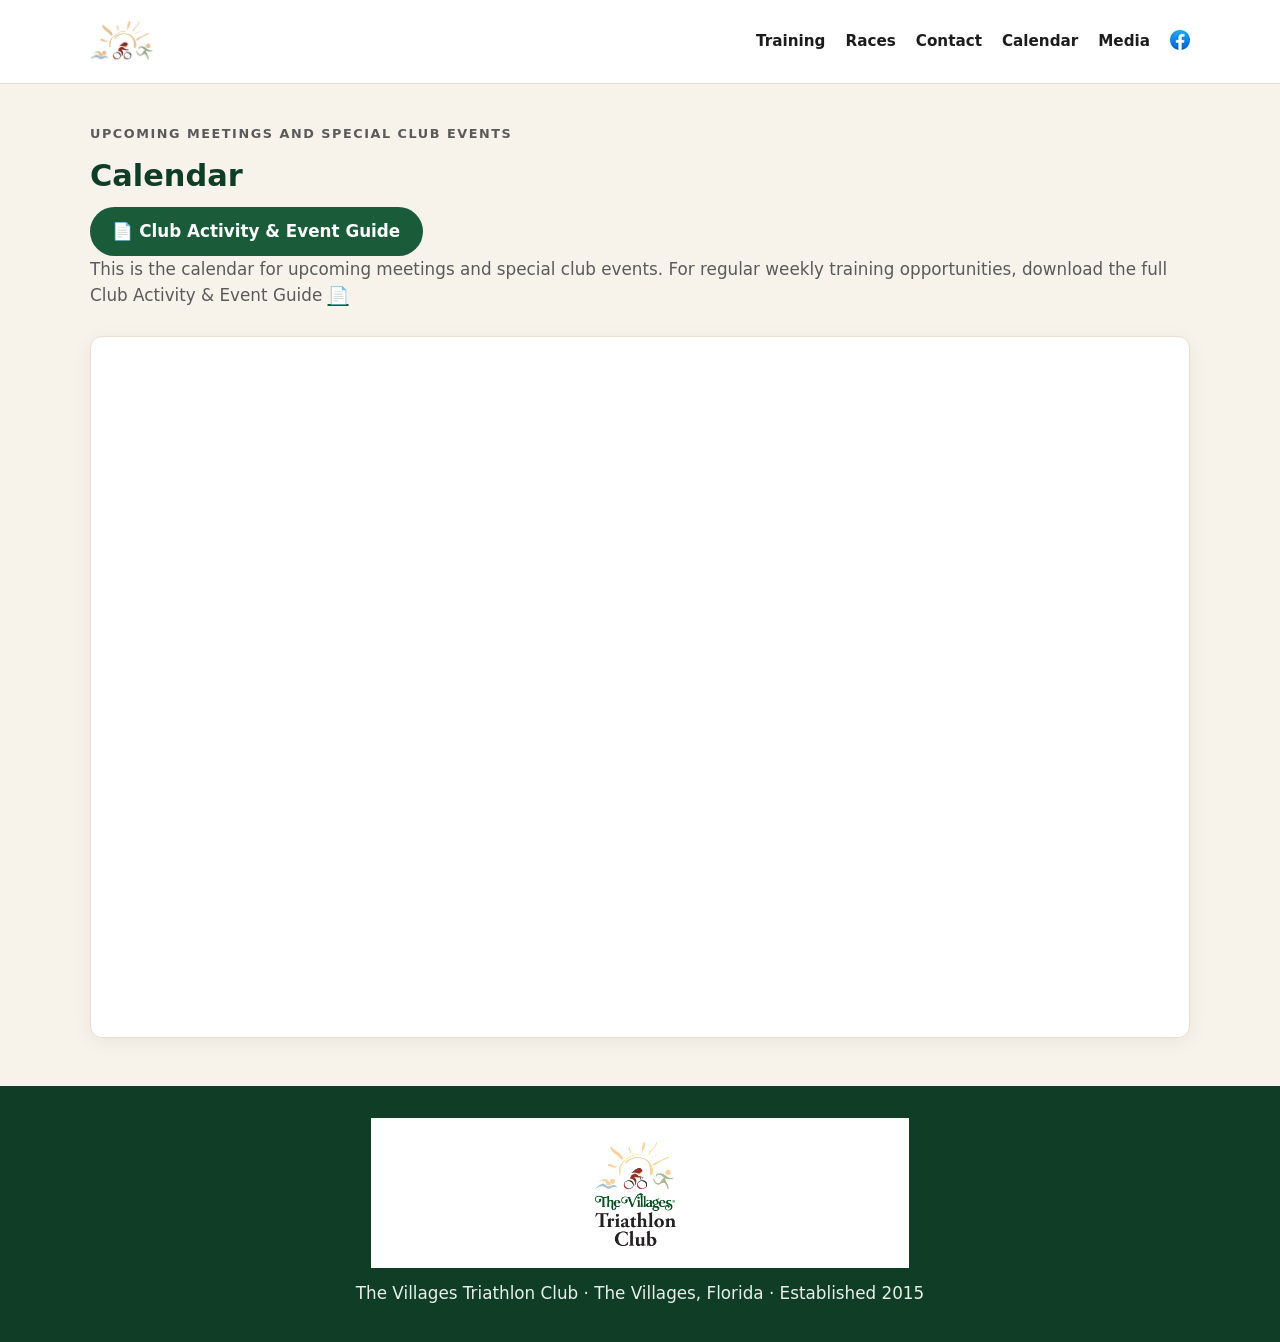
==== calendar.html @ 44f104b5 "Add establishment year to footer text" ====
<!DOCTYPE html>
<html lang="en">
<head>
  <meta charset="UTF-8">
  <meta name="viewport" content="width=device-width, initial-scale=1.0">
  <title>Calendar – The Villages Triathlon Club</title>
  <meta name="description" content="Calendar of The Villages Triathlon Club events and meetings">
  <link rel="stylesheet" href="styles.css">
  <link rel="icon" href="trilogo1.jpg" type="image/jpeg">
  <style>
    .calendar-section {
      padding: 2.5rem 0 3rem;
    }
    .calendar-section h1 {
      font-size: 1.9rem;
      margin: 0 0 0.5rem;
      color: var(--green-dark);
    }
    .calendar-wrapper {
      background: #fff;
      border: 1px solid var(--border);
      border-radius: var(--radius);
      box-shadow: var(--shadow);
      overflow: hidden;
      margin-top: 1.25rem;
    }
    .calendar-wrapper iframe {
      display: block;
      width: 100%;
      height: 700px;
      border: 0;
    }
    @media (max-width: 700px) {
      .calendar-wrapper iframe {
        height: 600px;
      }
    }
  </style>
</head>
<body>
  <header class="site-header">
    <div class="container header-inner">
      <a href="index.html" class="logo-link">
        <img src="trilogo1.jpg" alt="The Villages Triathlon Club logo" class="logo" width="180" height="180">
      </a>
<nav class="main-nav">
  <a href="index.html#schedule">Training</a>
  <a href="index.html#races">Races</a>
  <a href="index.html#contact">Contact</a>
  <a href="calendar.html">Calendar</a>
  <a href="media.html">Media</a>
  <a href="https://www.facebook.com/groups/670058983139397/" target="_blank" rel="noopener" class="facebook-link" title="Join us on Facebook">
      <img src="facebook.jfif" alt="Facebook" height="20" width="20">
  </a>
</nav>

    </div>
  </header>

  <main>
    <section class="calendar-section">
      <div class="container">
        <p class="eyebrow">UPCOMING MEETINGS AND SPECIAL CLUB EVENTS</p>
        <h1>Calendar</h1>

    <p class="section-note">

      <a href="https://raw.githubusercontent.com/thevillagestriclub/thevillagestriclub.github.io/main/Club%20Activity%20and%20Event%20Guide.docx" class="btn">📄 Club Activity &amp; Event Guide</a>
          
      <BR>     
      This is the calendar for upcoming meetings and special club events. 
      For regular weekly training opportunities, download the full Club Activity &amp; Event Guide
      <a href="https://raw.githubusercontent.com/thevillagestriclub/thevillagestriclub.github.io/main/Club%20Activity%20and%20Event%20Guide.docx">📄</a>
 
      </br> 

            
        <div class="calendar-wrapper">
          <!-- Google Calendar embed – Agenda / Schedule view -->
          <iframe 
            src="https://calendar.google.com/calendar/embed?height=700&wkst=1&ctz=America%2FNew_York&showPrint=0&mode=AGENDA&src=thevillagestriclub%40gmail.com&color=%231a5c3a"
            style="border:0" 
            width="100%" 
            height="700" 
            frameborder="0" 
            scrolling="no">
          </iframe>
        </div>
      </div>
    </section>
  </main>

  <footer class="site-footer">
    <div class="container">
      <img src="thevillagestriathlonclublogo.jpg" alt="" class="footer-logo">
      <p>The Villages Triathlon Club · The Villages, Florida · Established 2015</p>
    </div>
  </footer>
</body>
</html>
---- styles.css ----
/* The Villages Triathlon Club – simple static styles */

:root {
  --green: #1a5c3a;
  --green-dark: #0f3d26;
  --gold: #c9a06a;
  --sand: #f7f3eb;
  --ink: #1c1c1c;
  --muted: #5a5a5a;
  --card: #ffffff;
  --border: #e6dfd2;
  --radius: 12px;
  --shadow: 0 4px 20px rgba(0, 0, 0, 0.06);
  --max: 1100px;
}

*,
*::before,
*::after {
  box-sizing: border-box;
}

html {
  scroll-behavior: smooth;
}

body {
  margin: 0;
  font-family: system-ui, -apple-system, "Segoe UI", Roboto, "Helvetica Neue", Arial, sans-serif;
  color: var(--ink);
  background: var(--sand);
  line-height: 1.55;
  font-size: 1.05rem;
}

img {
  max-width: 100%;
  height: auto;
  display: block;
}

a {
  color: var(--green);
  text-decoration-thickness: 1.5px;
  text-underline-offset: 3px;
}

a:hover {
  color: var(--green-dark);
}

.container {
  width: min(100% - 2rem, var(--max));
  margin-inline: auto;
}

/* Header */
.site-header {
  background: #fff;
  border-bottom: 1px solid var(--border);
  position: sticky;
  top: 0;
  z-index: 10;
}

.header-inner {
  display: flex;
  align-items: center;
  justify-content: space-between;
  gap: 1rem;
  padding: 0.6rem 0;
}

.logo {
  width: 64px;
  height: 64px;
  object-fit: contain;
}

.main-nav {
  display: flex;
  gap: 1.25rem;
  flex-wrap: wrap;
}

.main-nav a {
  font-weight: 600;
  text-decoration: none;
  color: var(--ink);
  font-size: 0.95rem;
}

.main-nav a:hover {
  color: var(--green);
}

/* Hero */
.hero {
  padding: 3rem 0 2.5rem;
  text-align: center;
  background: linear-gradient(180deg, #fff 0%, var(--sand) 100%);
}

.eyebrow {
  font-size: 0.8rem;
  letter-spacing: 0.12em;
  text-transform: uppercase;
  color: var(--muted);
  margin: 0 0 0.5rem;
  font-weight: 600;
}

.hero h1 {
  font-size: clamp(2.2rem, 5vw, 3.4rem);
  margin: 0 0 0.6rem;
  line-height: 1.15;
  color: var(--green-dark);
}

.lede {
  max-width: 32rem;
  margin: 0 auto 1.5rem;
  color: var(--muted);
  font-size: 1.15rem;
}

.btn {
  display: inline-block;
  background: var(--green);
  color: #fff !important;
  padding: 0.7rem 1.4rem;
  border-radius: 999px;
  font-weight: 600;
  text-decoration: none;
  transition: background 0.15s ease;
}

.btn:hover {
  background: var(--green-dark);
}

/* Schedule */
.schedule {
  padding: 2.5rem 0 3rem;
}

.schedule h2,
.races h2,
.contact h2 {
  font-size: 1.75rem;
  margin: 0 0 0.35rem;
  color: var(--green-dark);
}

.section-note {
  color: var(--muted);
  margin: 0 0 1.75rem;
}

.day-grid {
  display: grid;
  grid-template-columns: repeat(auto-fill, minmax(280px, 1fr));
  gap: 1.25rem;
}

.day-card {
  background: var(--card);
  border: 1px solid var(--border);
  border-radius: var(--radius);
  padding: 1.25rem 1.35rem;
  box-shadow: var(--shadow);
}

.day-card h3 {
  margin: 0 0 0.9rem;
  font-size: 1.15rem;
  color: var(--green);
  border-bottom: 2px solid var(--gold);
  padding-bottom: 0.4rem;
  display: inline-block;
}

.activity-list {
  list-style: none;
  margin: 0;
  padding: 0;
  display: flex;
  flex-direction: column;
  gap: 1.1rem;
}

.activity-list li {
  display: flex;
  flex-direction: column;
  gap: 0.15rem;
}

.time {
  font-size: 0.85rem;
  font-weight: 700;
  color: var(--gold);
  letter-spacing: 0.02em;
}

.activity-list strong {
  font-size: 1.05rem;
}

.detail,
.lead {
  font-size: 0.9rem;
  color: var(--muted);
}

.run-note {
  margin-top: 2rem;
  background: #fff;
  border: 1px solid var(--border);
  border-radius: var(--radius);
  padding: 1.25rem 1.5rem;
}

.run-note h3 {
  margin: 0 0 0.4rem;
  color: var(--green);
}

.run-note p {
  margin: 0.35rem 0;
}

.contacts {
  font-size: 0.95rem;
  color: var(--muted);
}

/* Races */
.races {
  padding: 2.5rem 0;
  background: #fff;
  border-block: 1px solid var(--border);
}

.race-highlights {
  display: grid;
  grid-template-columns: repeat(auto-fit, minmax(260px, 1fr));
  gap: 1rem;
  margin-bottom: 1.5rem;
}

.race-card {
  background: var(--sand);
  border-radius: var(--radius);
  padding: 1.1rem 1.25rem;
  display: flex;
  flex-direction: column;
  gap: 0.25rem;
}

.race-date {
  font-size: 0.85rem;
  font-weight: 700;
  color: var(--green);
}

.location,
.member {
  font-size: 0.9rem;
  color: var(--muted);
}

.more-races {
  color: var(--muted);
  font-size: 0.95rem;
  margin: 0;
}

/* Contact */
.contact {
  padding: 2.5rem 0 3rem;
}

.contact-grid {
  display: grid;
  grid-template-columns: repeat(auto-fill, minmax(240px, 1fr));
  gap: 1rem;
  margin-bottom: 1.5rem;
}

.contact-card {
  background: var(--card);
  border: 1px solid var(--border);
  border-radius: var(--radius);
  padding: 1.15rem 1.25rem;
  box-shadow: var(--shadow);
}

.contact-card h3 {
  margin: 0 0 0.4rem;
  font-size: 0.95rem;
  color: var(--green);
  text-transform: uppercase;
  letter-spacing: 0.04em;
}

.contact-card p {
  margin: 0.2rem 0;
}

.contact-card a {
  display: block;
  font-weight: 600;
  margin: 0.15rem 0;
}

.role {
  font-size: 0.88rem;
  color: var(--muted);
}

.volunteer-note {
  font-size: 0.95rem;
  color: var(--muted);
  background: #fff;
  border: 1px dashed var(--border);
  border-radius: var(--radius);
  padding: 1rem 1.25rem;
}

/* Footer */
.site-footer {
  background: var(--green-dark);
  color: #e8f0ea;
  text-align: center;
  padding: 2rem 0;
}

.footer-logo {
  width: 538px;
  height: 150px;
  max-width: 100%;   /* keeps it from overflowing on small screens */
  height: auto;      /* maintains aspect ratio if you only set width */
  margin: 0 auto 0.75rem;
  filter: brightness(1.1);
  display: block;
}

.site-footer p {
  margin: 0.25rem 0;
}

.site-footer .small {
  font-size: 0.85rem;
  opacity: 0.8;
}

/* Mobile tweaks */
@media (max-width: 600px) {
  .header-inner {
    flex-direction: column;
    align-items: flex-start;
  }

  .logo {
    width: 56px;
    height: 56px;
  }

  .hero {
    padding: 2rem 0;
  }

  .day-grid {
    grid-template-columns: 1fr;
  }
}

/* ===== Hero side-by-side layout ===== */
.hero-grid {
  display: grid;
  grid-template-columns: 1fr 1fr;
  gap: 2.5rem;
  align-items: center;
}

.hero-photo img {
  width: 100%;
  height: auto;
  border-radius: 12px;
  box-shadow: 0 4px 20px rgba(0,0,0,0.08);
  display: block;
}

.hero-text {
  text-align: left;
}

/* Stack on phones */
@media (max-width: 700px) {
  .hero-grid {
    grid-template-columns: 1fr;
    gap: 1.5rem;
  }
  .hero-text {
    text-align: center;
  }
}/* ===== Hero side-by-side layout ===== */
.hero-grid {
  display: grid;
  grid-template-columns: 1fr 1fr;
  gap: 2.5rem;
  align-items: center;
}

.hero-photo img {
  width: 100%;
  height: auto;
  border-radius: 12px;
  box-shadow: 0 4px 20px rgba(0,0,0,0.08);
  display: block;
}

.hero-text {
  text-align: left;
}

/* Stack on phones */
@media (max-width: 700px) {
  .hero-grid {
    grid-template-columns: 1fr;
    gap: 1.5rem;
  }
  .hero-text {
    text-align: center;
  }
}
/* Make section titles land just below the sticky header */
#schedule,
#races,
#contact {
  scroll-margin-top: 90px;   /* adjust this number if needed */
}

/* Make the Running section columns line up in the middle */
#running .hero-grid {
  align-items: center;
}

#running .run-note {
  margin-top: 0;          /* removes any extra top spacing */
  height: fit-content;    /* keeps the box only as tall as its content */
}


/* ===== Simple slideshow ===== */
.slideshow {
  position: relative;
  width: 100%;
  height: 320px;          /* adjust height if you like */
  overflow: hidden;
  border-radius: 12px;
  box-shadow: 0 4px 20px rgba(0,0,0,0.08);
}

.slideshow .slide {
  position: absolute;
  top: 0;
  left: 0;
  width: 100%;
  height: 100%;
  object-fit: cover;
  opacity: 0;
  transition: opacity 1s ease-in-out;
}

.slideshow .slide.active {
  opacity: 1;
}
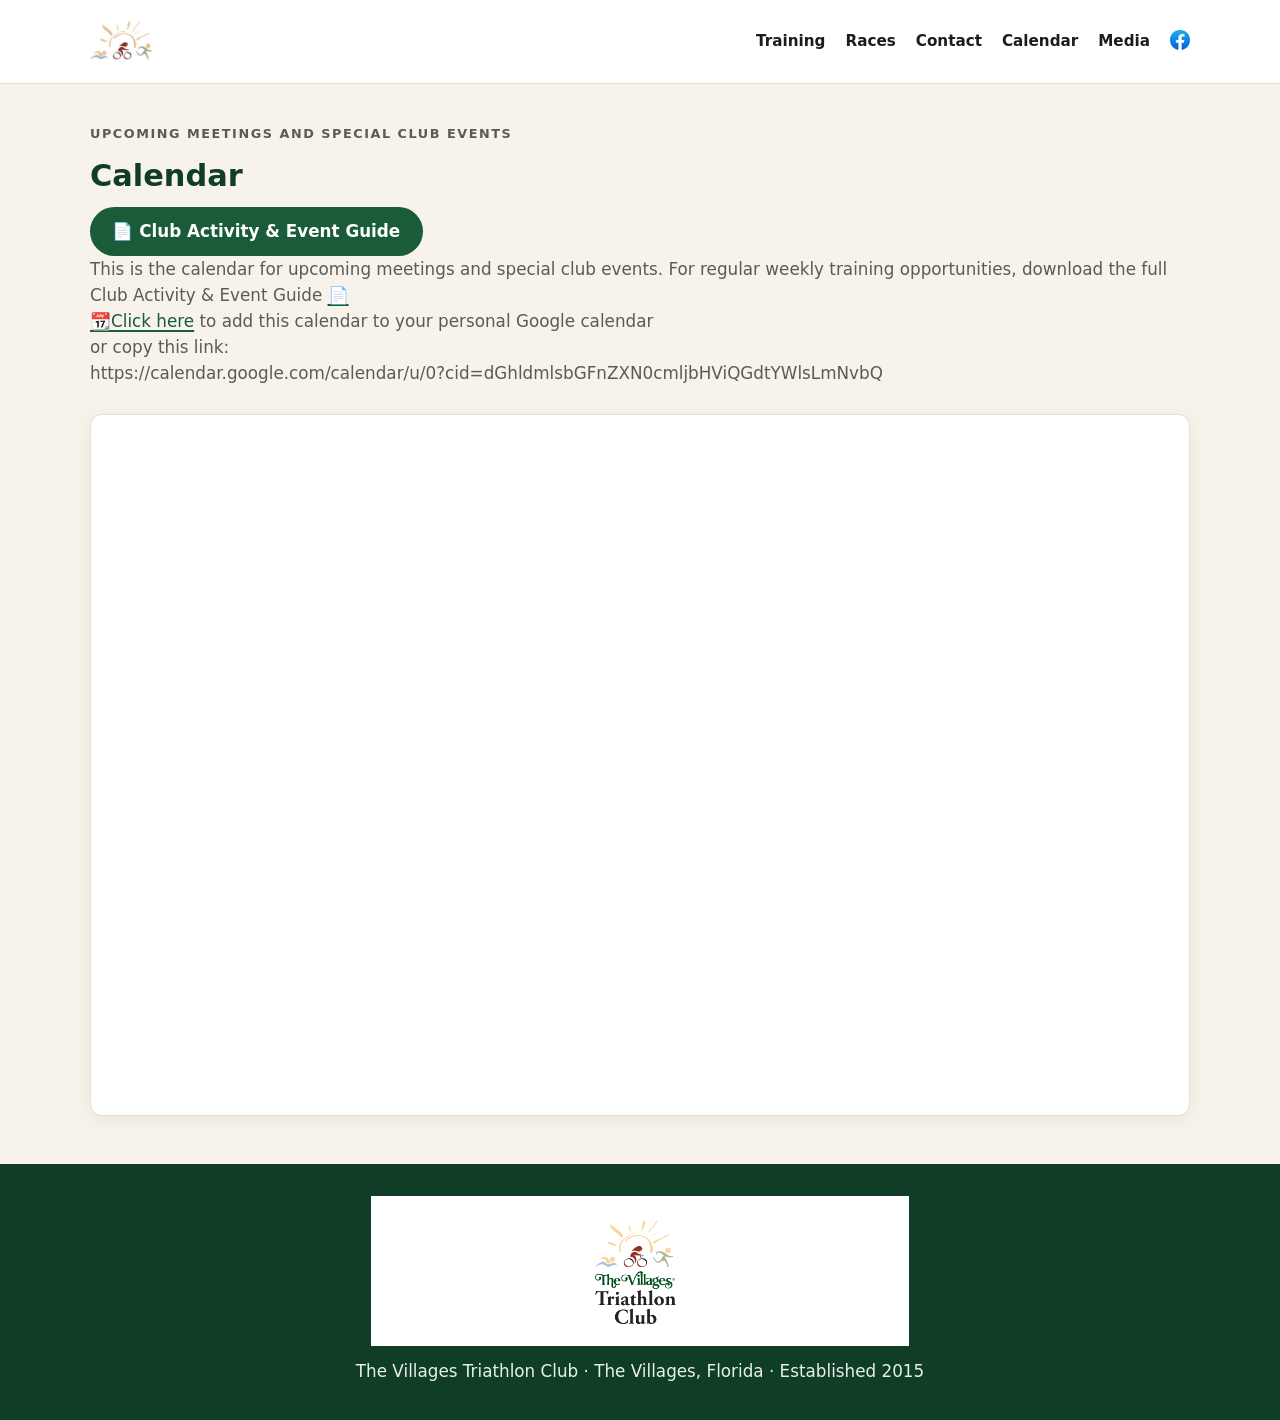
==== commit 5a38b7f5: "Add Google Calendar link to calendar.html Added link to add the calendar to personal Google calendar" ====
--- a/calendar.html
+++ b/calendar.html
@@ -74,6 +74,13 @@
  
       </br> 
 
+        <a href="https://calendar.google.com/calendar/u/0?cid=dGhldmlsbGFnZXN0cmljbHViQGdtYWlsLmNvbQ">📆Click here</a>
+        to add this calendar to your personal Google calendar 
+          
+ 
+        <br> or copy this link: 
+<br>https://calendar.google.com/calendar/u/0?cid=dGhldmlsbGFnZXN0cmljbHViQGdtYWlsLmNvbQ
+
             
         <div class="calendar-wrapper">
           <!-- Google Calendar embed – Agenda / Schedule view -->
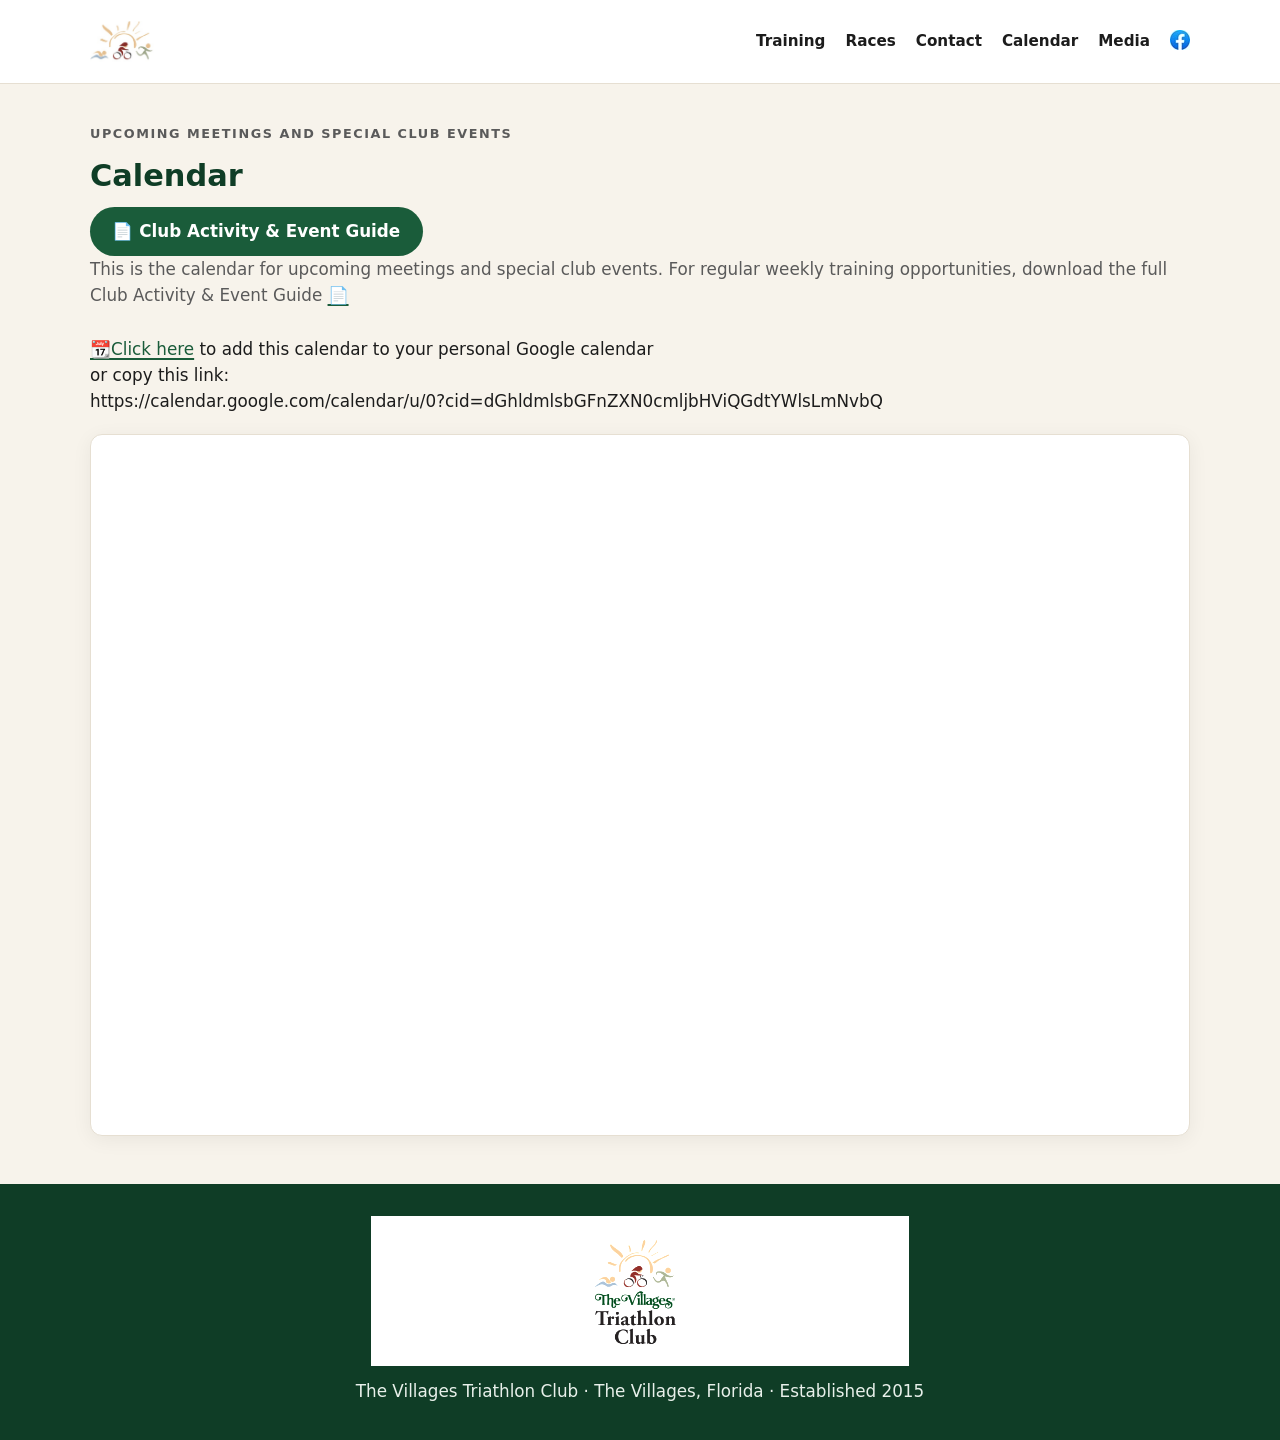
==== commit 95445dee: "Fix Google Calendar link formatting in calendar.html Updated the Google Calendar link and formatting" ====
--- a/calendar.html
+++ b/calendar.html
@@ -73,14 +73,14 @@
       <a href="https://raw.githubusercontent.com/thevillagestriclub/thevillagestriclub.github.io/main/Club%20Activity%20and%20Event%20Guide.docx">📄</a>
  
       </br> 
-
+<p>
         <a href="https://calendar.google.com/calendar/u/0?cid=dGhldmlsbGFnZXN0cmljbHViQGdtYWlsLmNvbQ">📆Click here</a>
         to add this calendar to your personal Google calendar 
           
  
         <br> or copy this link: 
-<br>https://calendar.google.com/calendar/u/0?cid=dGhldmlsbGFnZXN0cmljbHViQGdtYWlsLmNvbQ
-
+<br><i></i>https://calendar.google.com/calendar/u/0?cid=dGhldmlsbGFnZXN0cmljbHViQGdtYWlsLmNvbQ</i>
+</p>
             
         <div class="calendar-wrapper">
           <!-- Google Calendar embed – Agenda / Schedule view -->
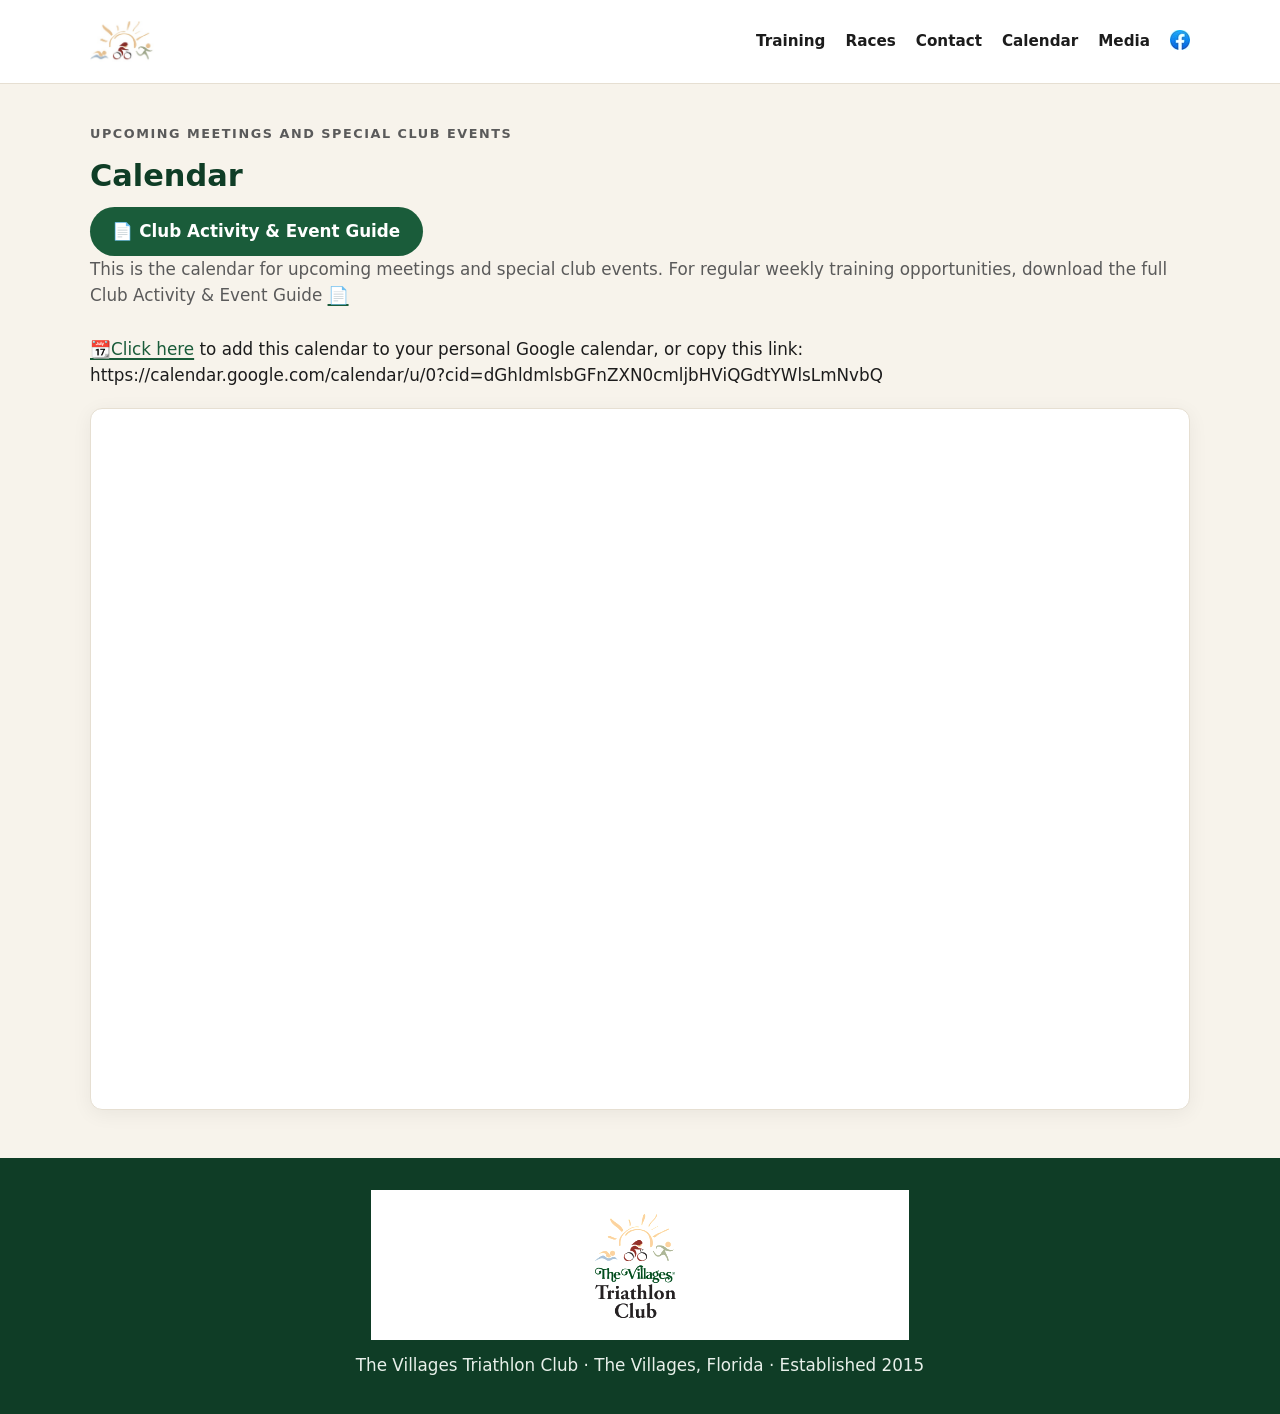
==== commit 3cec287a: "Refactor calendar link text for clarity" ====
--- a/calendar.html
+++ b/calendar.html
@@ -75,10 +75,7 @@
       </br> 
 <p>
         <a href="https://calendar.google.com/calendar/u/0?cid=dGhldmlsbGFnZXN0cmljbHViQGdtYWlsLmNvbQ">📆Click here</a>
-        to add this calendar to your personal Google calendar 
-          
- 
-        <br> or copy this link: 
+        to add this calendar to your personal Google calendar, or copy this link: 
 <br><i></i>https://calendar.google.com/calendar/u/0?cid=dGhldmlsbGFnZXN0cmljbHViQGdtYWlsLmNvbQ</i>
 </p>
             
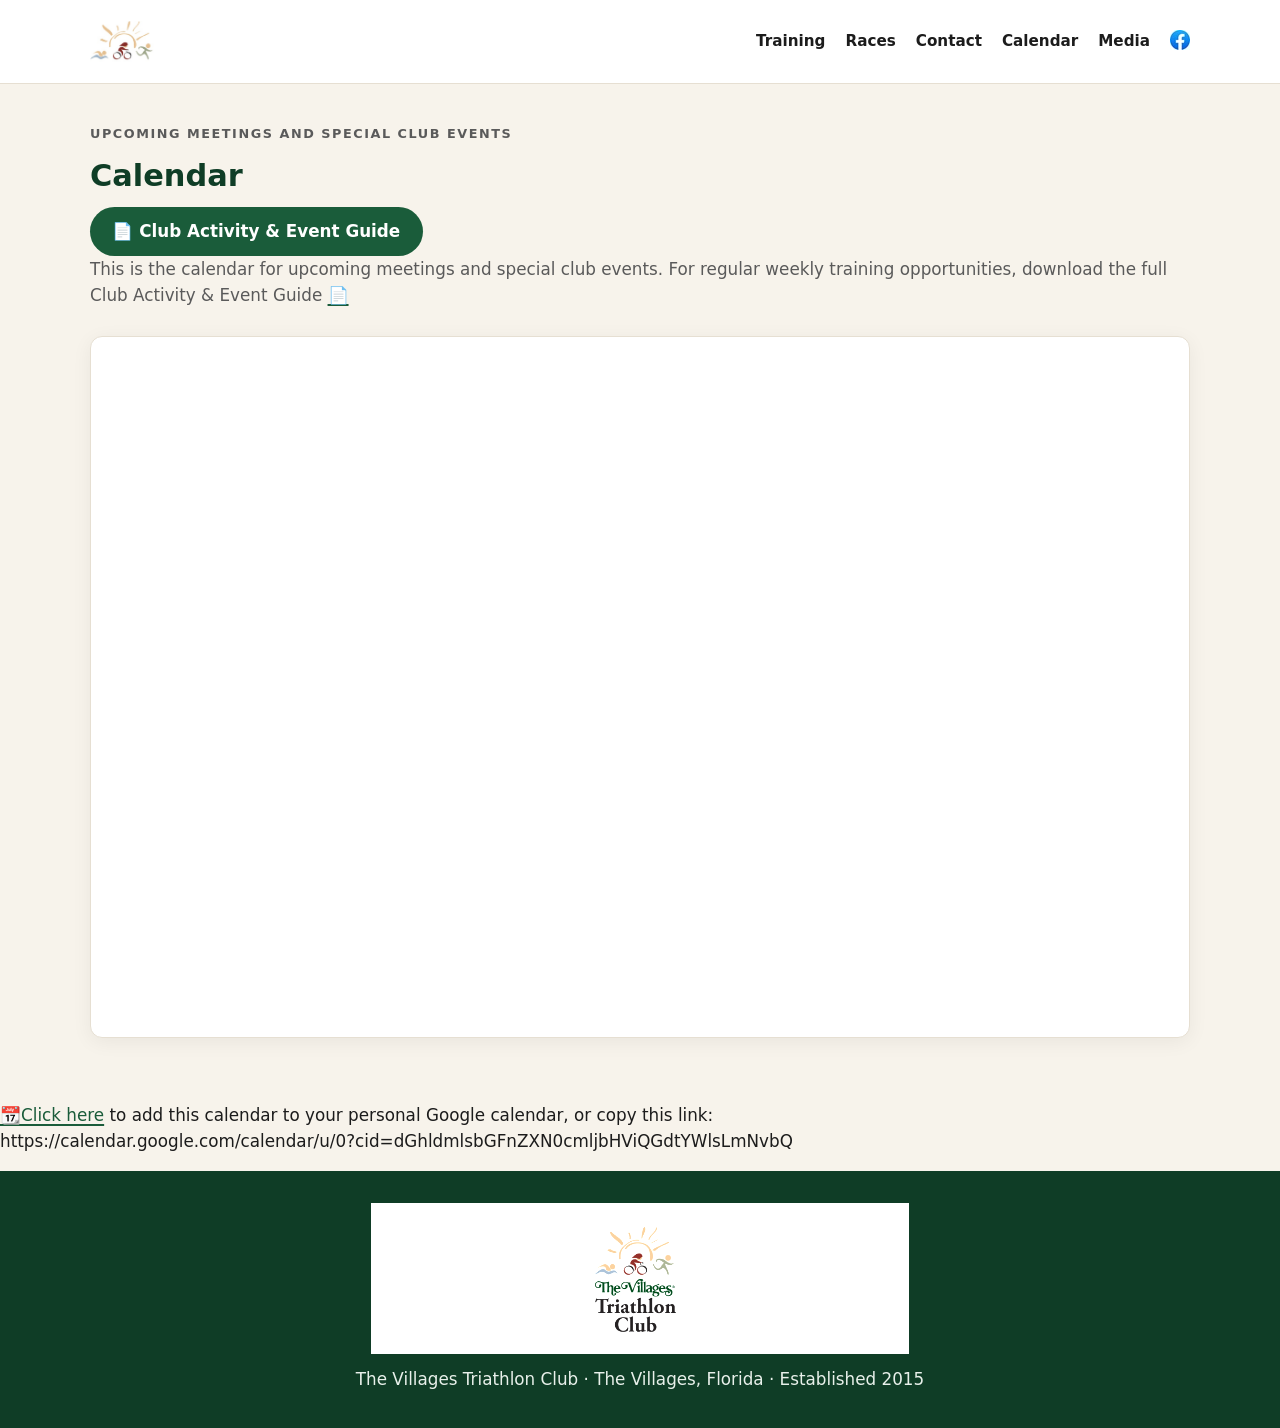
==== commit 66fef730: "Restore Google Calendar link section in calendar.html Reintroduced the link to add the calendar to p" ====
--- a/calendar.html
+++ b/calendar.html
@@ -73,12 +73,7 @@
       <a href="https://raw.githubusercontent.com/thevillagestriclub/thevillagestriclub.github.io/main/Club%20Activity%20and%20Event%20Guide.docx">📄</a>
  
       </br> 
-<p>
-        <a href="https://calendar.google.com/calendar/u/0?cid=dGhldmlsbGFnZXN0cmljbHViQGdtYWlsLmNvbQ">📆Click here</a>
-        to add this calendar to your personal Google calendar, or copy this link: 
-<br><i></i>https://calendar.google.com/calendar/u/0?cid=dGhldmlsbGFnZXN0cmljbHViQGdtYWlsLmNvbQ</i>
-</p>
-            
+           
         <div class="calendar-wrapper">
           <!-- Google Calendar embed – Agenda / Schedule view -->
           <iframe 
@@ -94,6 +89,12 @@
     </section>
   </main>
 
+<p>
+        <a href="https://calendar.google.com/calendar/u/0?cid=dGhldmlsbGFnZXN0cmljbHViQGdtYWlsLmNvbQ">📆Click here</a>
+        to add this calendar to your personal Google calendar, or copy this link: 
+<br><i></i>https://calendar.google.com/calendar/u/0?cid=dGhldmlsbGFnZXN0cmljbHViQGdtYWlsLmNvbQ</i>
+</p>
+  
   <footer class="site-footer">
     <div class="container">
       <img src="thevillagestriathlonclublogo.jpg" alt="" class="footer-logo">
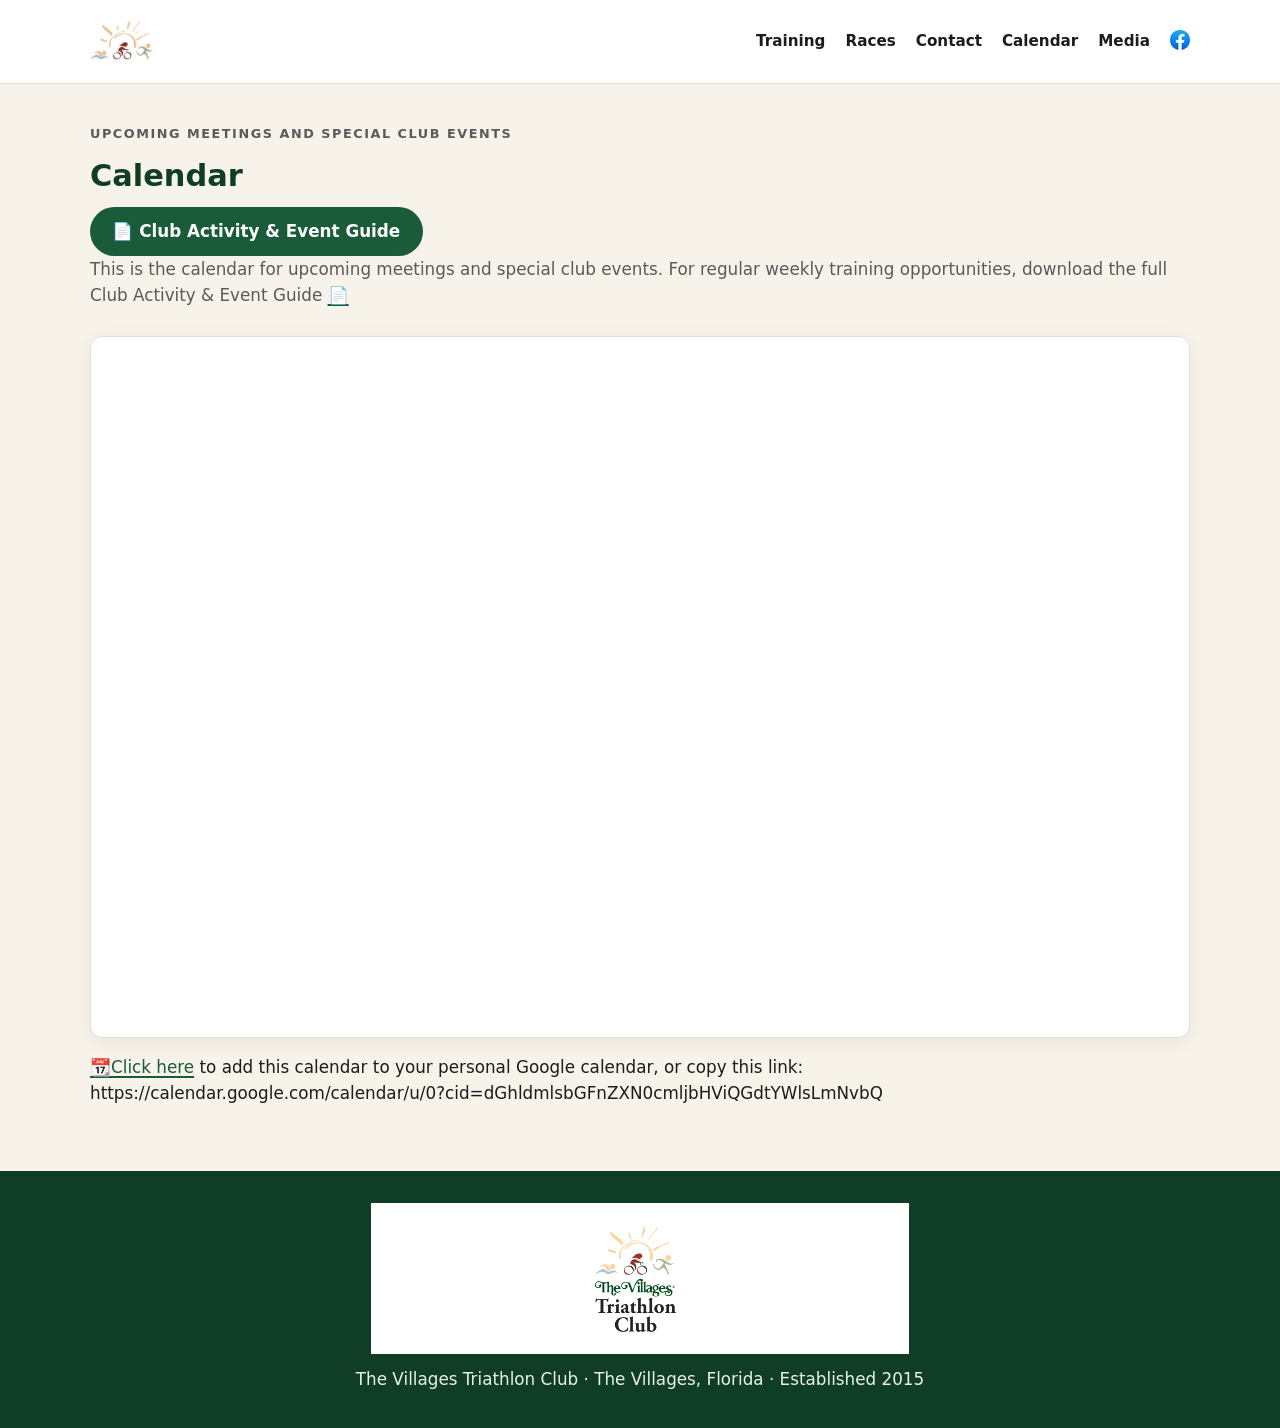
==== commit 6a09a713: "Fix HTML structure by adding missing closing tags Restored closing tags for main and section element" ====
--- a/calendar.html
+++ b/calendar.html
@@ -85,15 +85,16 @@
             scrolling="no">
           </iframe>
         </div>
-      </div>
-    </section>
-  </main>
 
 <p>
         <a href="https://calendar.google.com/calendar/u/0?cid=dGhldmlsbGFnZXN0cmljbHViQGdtYWlsLmNvbQ">📆Click here</a>
         to add this calendar to your personal Google calendar, or copy this link: 
 <br><i></i>https://calendar.google.com/calendar/u/0?cid=dGhldmlsbGFnZXN0cmljbHViQGdtYWlsLmNvbQ</i>
 </p>
+        
+      </div>
+    </section>
+  </main>
   
   <footer class="site-footer">
     <div class="container">
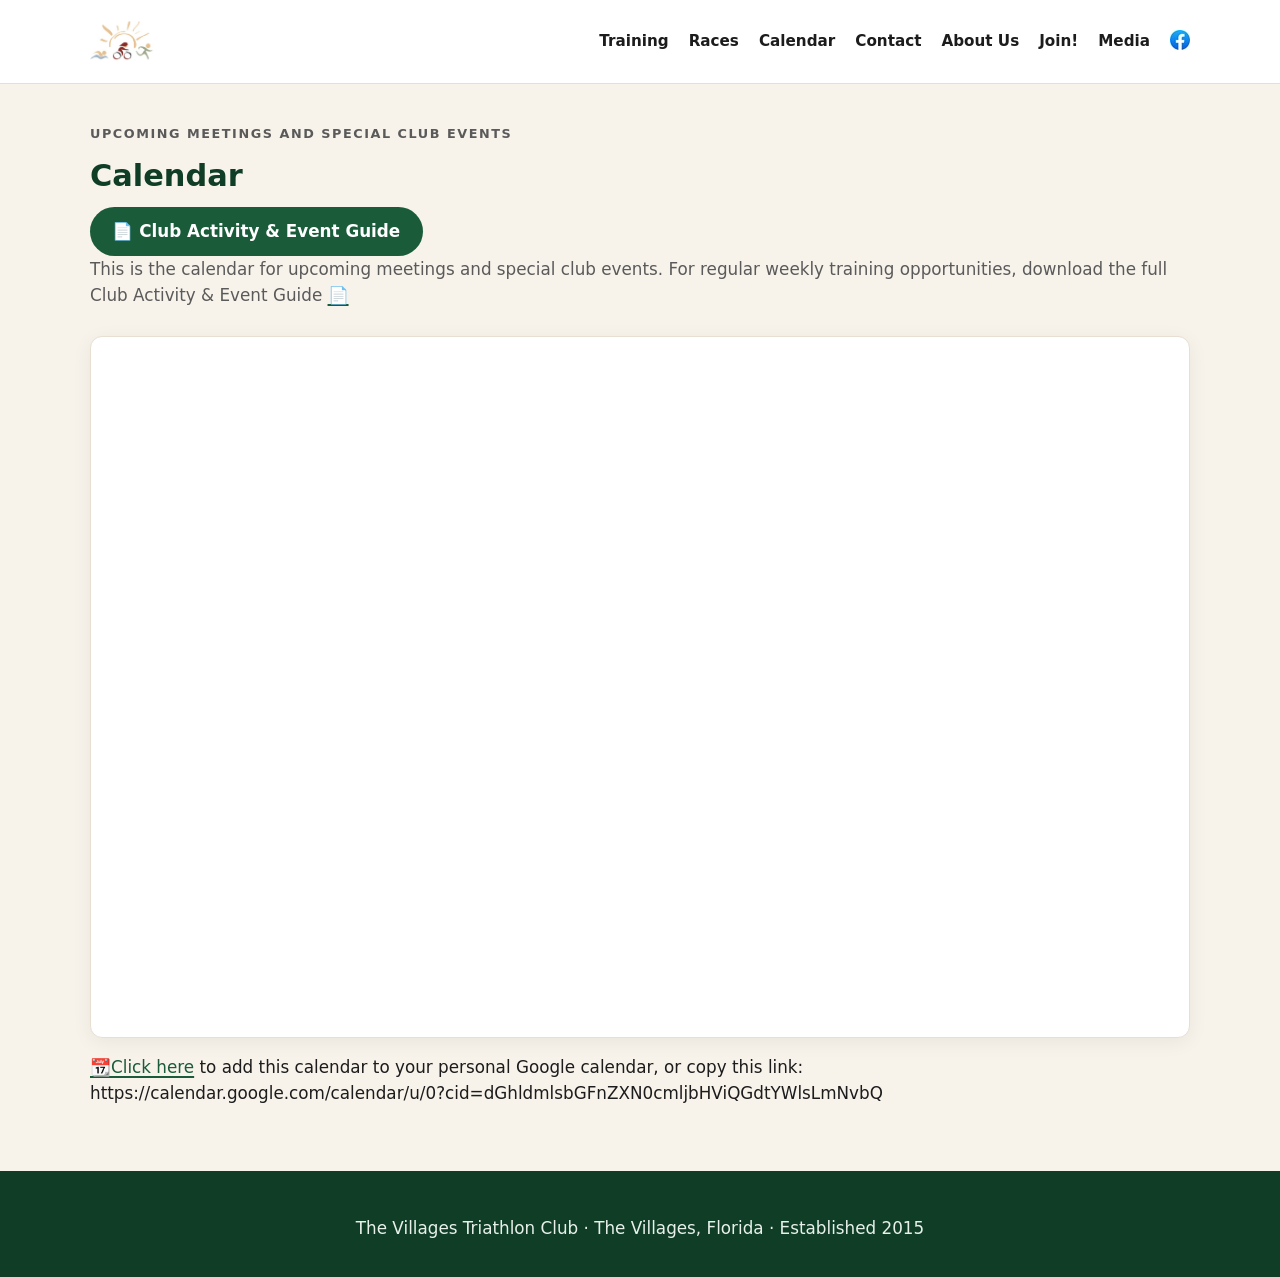
==== commit 5491726f: "Update navigation links in calendar.html" ====
--- a/calendar.html
+++ b/calendar.html
@@ -44,10 +44,12 @@
         <img src="trilogo1.jpg" alt="The Villages Triathlon Club logo" class="logo" width="180" height="180">
       </a>
 <nav class="main-nav">
-  <a href="index.html#schedule">Training</a>
-  <a href="index.html#races">Races</a>
-  <a href="index.html#contact">Contact</a>
+  <a href="#schedule">Training</a>
+  <a href="#races">Races</a>
   <a href="calendar.html">Calendar</a>
+  <a href="#contact">Contact</a>
+  <a href="join.html#aboutus">About Us</a>
+  <a href="join.html#join">Join!</a>
   <a href="media.html">Media</a>
   <a href="https://www.facebook.com/groups/670058983139397/" target="_blank" rel="noopener" class="facebook-link" title="Join us on Facebook">
       <img src="facebook.jfif" alt="Facebook" height="20" width="20">
